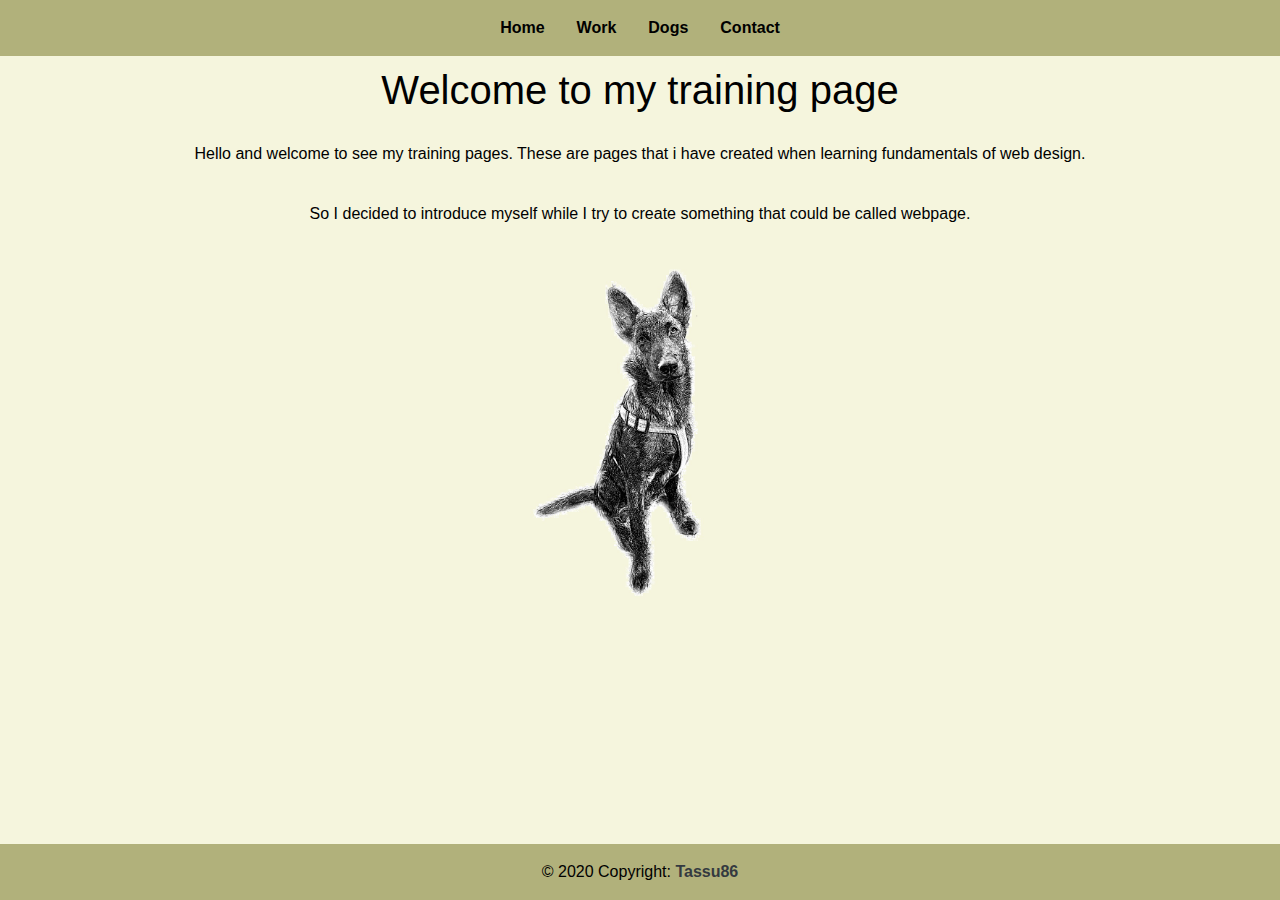
==== index.html @ 4e5f2504 "Thought improvments but maybe not" ====
<!doctype html>
<html lang="en">
  <head>
    <!-- Required meta tags -->
    <meta charset="utf-8">
    <meta name="viewport" content="width=device-width, initial-scale=1, shrink-to-fit=no">

    <!-- Bootstrap CSS -->
    <link rel="stylesheet" href="https://maxcdn.bootstrapcdn.com/bootstrap/4.0.0/css/bootstrap.min.css" integrity="sha384-Gn5384xqQ1aoWXA+058RXPxPg6fy4IWvTNh0E263XmFcJlSAwiGgFAW/dAiS6JXm" crossorigin="anonymous">
	<link rel="stylesheet" type="text/css" href="css/main.css">
    <title>Satu | Home </title>
  </head>
  <body>
<header>
 <nav class="navbar navbar-default navbar-expand-sm justify-content-center" >
    <ul class="nav">
      <li class="nav-item"><a href="index.html" class="nav-link">Home</a></li>
      <li class="nav-item"><a href="WorkProfile.html" class="nav-link">Work</a></li>
	   <li class="nav-item"><a href="dogs.html" class="nav-link">Dogs</a></li>
	   <li class="nav-item"><a href="contact.html" class="nav-link">Contact</a></li>
    </ul>
</nav>
</header>

  <div class="container">
		<h1 class="big text-center h-50" >Welcome to my training page</h1>
		<p> 
		Hello and welcome to see my training pages. These are pages that i have created when learning fundamentals of web design. 
		</p>
		<p>So I decided to introduce myself while I try to create something that could be called webpage.</p>
	</div>
  <div class="container">
	<div class="row">
		<div class="col-sm-12 text-center">
		<img src="images/merkki.jpg" alt="koira" style="width:25%">
		</div>
	
	</div>
	</div>

<footer>
  <!-- Copyright -->
  <div class="text-center p-3" style="background-color: rgba(177, 177, 123);">
    © 2020 Copyright:
    <a class="text-dark" href="https://tassu86.github.io/">Tassu86</a>
  </div>
  <!-- Copyright -->
</footer>
    <!-- Optional JavaScript -->
    <!-- jQuery first, then Popper.js, then Bootstrap JS -->
    <script src="https://code.jquery.com/jquery-3.2.1.slim.min.js" integrity="sha384-KJ3o2DKtIkvYIK3UENzmM7KCkRr/rE9/Qpg6aAZGJwFDMVNA/GpGFF93hXpG5KkN" crossorigin="anonymous"></script>
    <script src="https://cdnjs.cloudflare.com/ajax/libs/popper.js/1.12.9/umd/popper.min.js" integrity="sha384-ApNbgh9B+Y1QKtv3Rn7W3mgPxhU9K/ScQsAP7hUibX39j7fakFPskvXusvfa0b4Q" crossorigin="anonymous"></script>
    <script src="https://maxcdn.bootstrapcdn.com/bootstrap/4.0.0/js/bootstrap.min.js" integrity="sha384-JZR6Spejh4U02d8jOt6vLEHfe/JQGiRRSQQxSfFWpi1MquVdAyjUar5+76PVCmYl" crossorigin="anonymous"></script>
  </body>
</html>
---- css/main.css ----
body {
	background-color: #F5F5DD;
	color: black;

}

.navbar-default
{
	background-color: #B1B17B;
}

a:hover {
	color:grey;
}

a {
color:black;
font-weight:bold;

}

.x{
	display: inline;
	list-style-type: none;
	padding: 14px 16px;
}

h1 {
	text-align: center;
	padding: 10px;
}

h2 {
	font-size:20px;
	
}
p  {
	text-align: center;
	padding: 10px;
}

#desc{
	text-align:left;
}

#name {
	text-align:left;
}
	

img {
	margin-bottom: 50px;
}

#b {
	border: 1px solid;
  padding: 10px;
  background-image: url(../images/tausta.jpg);
  background-size:cover;
  margin-bottom: 15px;
}

#info {
	margin-top:150px
}

#lu
{
	margin-bottom:0;
}

footer {
	position: fixed;
  right: 0;
  bottom: 0;
  left: 0;
}
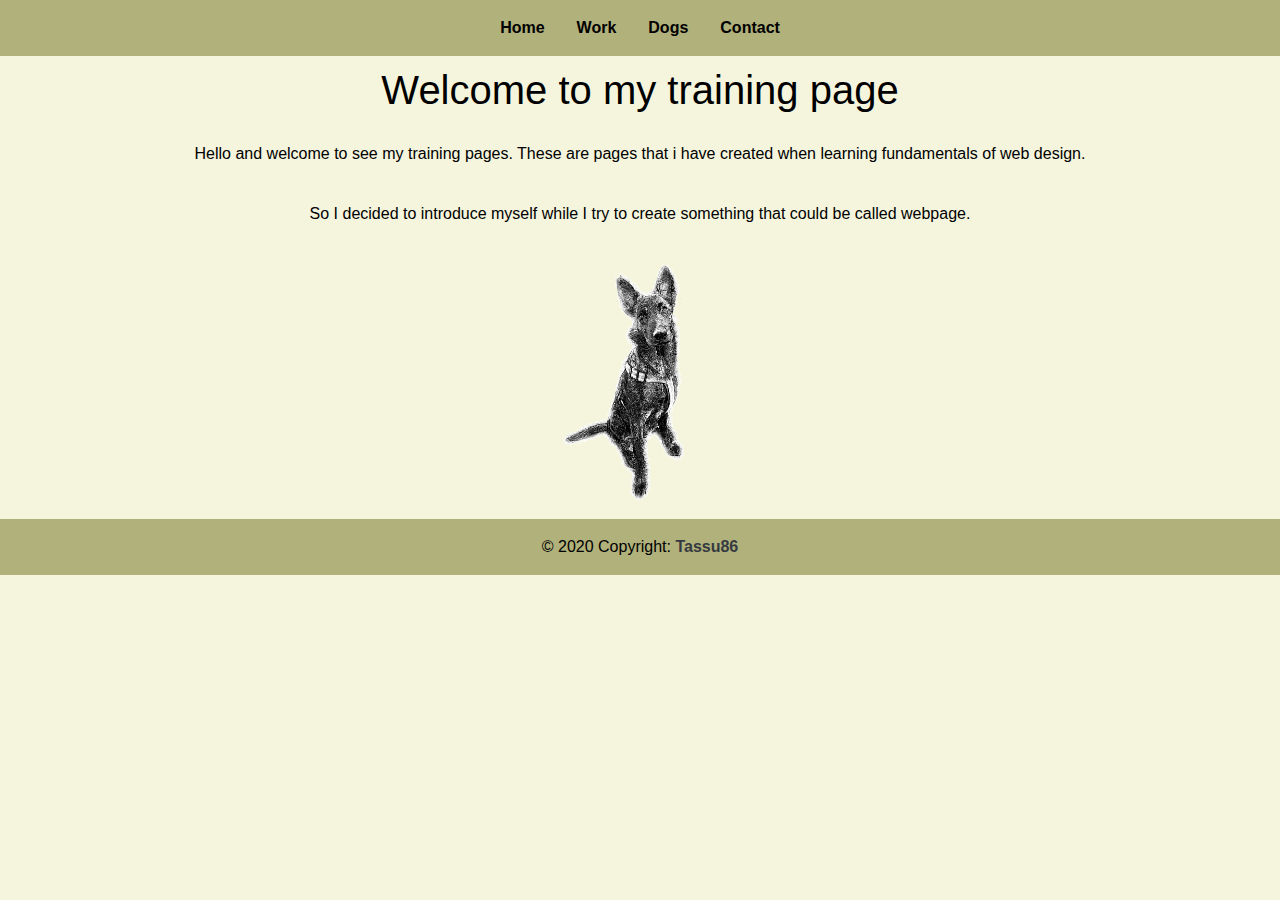
==== commit 4805cefc: "some desperate fixes :D" ====
--- a/index.html
+++ b/index.html
@@ -21,23 +21,18 @@
     </ul>
 </nav>
 </header>
-
   <div class="container">
 		<h1 class="big text-center h-50" >Welcome to my training page</h1>
 		<p> 
 		Hello and welcome to see my training pages. These are pages that i have created when learning fundamentals of web design. 
 		</p>
 		<p>So I decided to introduce myself while I try to create something that could be called webpage.</p>
-	</div>
-  <div class="container">
 	<div class="row">
 		<div class="col-sm-12 text-center">
-		<img src="images/merkki.jpg" alt="koira" style="width:25%">
+		<img src="images/merkki.jpg" alt="koira" width="200">
 		</div>
-	
 	</div>
 	</div>
-
 <footer>
   <!-- Copyright -->
   <div class="text-center p-3" style="background-color: rgba(177, 177, 123);">
--- a/css/main.css
+++ b/css/main.css
@@ -48,10 +48,6 @@
 }
 	
 
-img {
-	margin-bottom: 50px;
-}
-
 #b {
 	border: 1px solid;
   padding: 10px;
@@ -69,9 +65,3 @@
 	margin-bottom:0;
 }
 
-footer {
-	position: fixed;
-  right: 0;
-  bottom: 0;
-  left: 0;
-}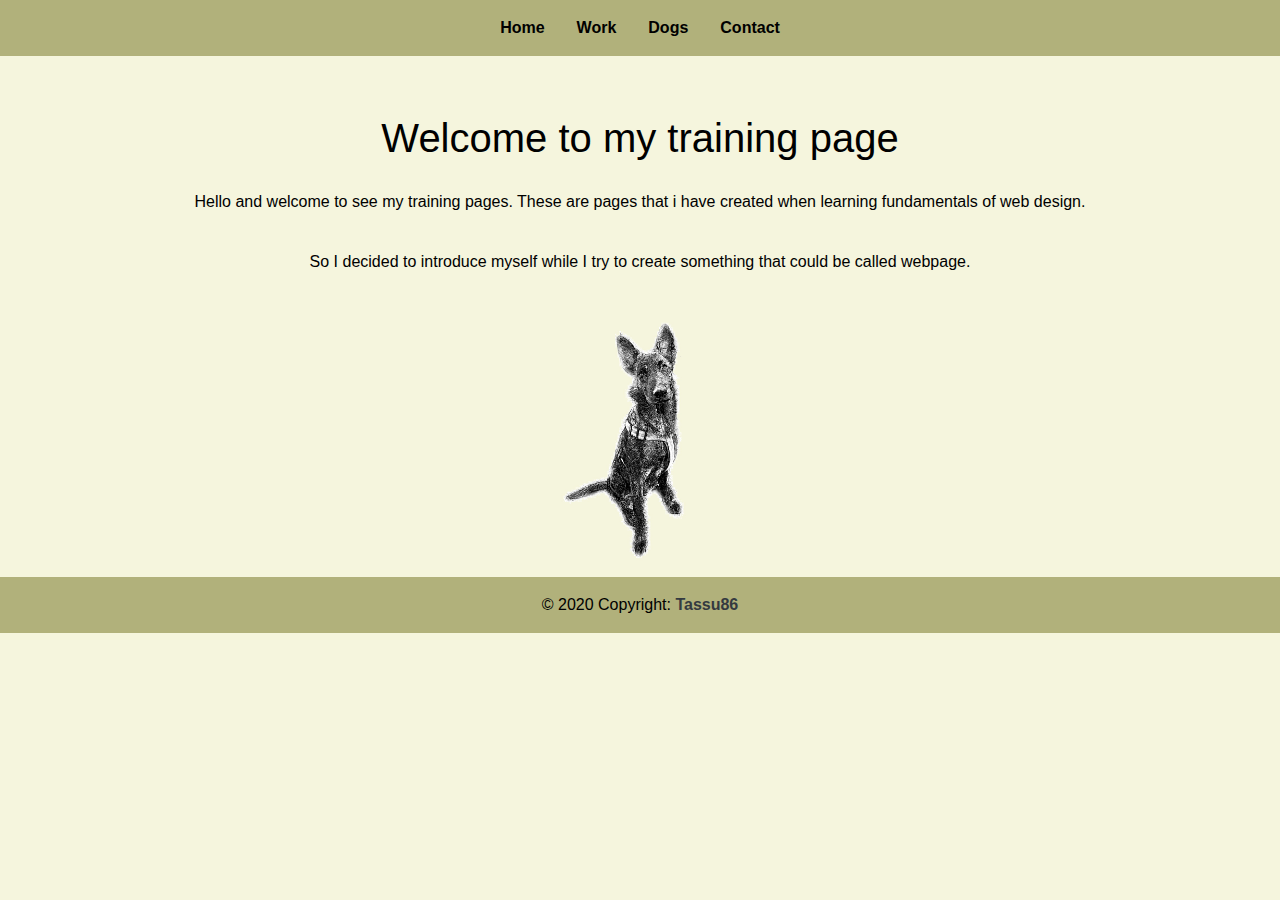
==== commit feac80ce: "navbar margin" ====
--- a/index.html
+++ b/index.html
@@ -12,7 +12,7 @@
   </head>
   <body>
 <header>
- <nav class="navbar navbar-default navbar-expand-sm justify-content-center" >
+ <nav class="navbar navbar-default navbar-expand-sm justify-content-center mb-5" >
     <ul class="nav">
       <li class="nav-item"><a href="index.html" class="nav-link">Home</a></li>
       <li class="nav-item"><a href="WorkProfile.html" class="nav-link">Work</a></li>
@@ -22,11 +22,13 @@
 </nav>
 </header>
   <div class="container">
+  <div class="col-sm-12 text-center">
 		<h1 class="big text-center h-50" >Welcome to my training page</h1>
 		<p> 
 		Hello and welcome to see my training pages. These are pages that i have created when learning fundamentals of web design. 
 		</p>
 		<p>So I decided to introduce myself while I try to create something that could be called webpage.</p>
+		</div>
 	<div class="row">
 		<div class="col-sm-12 text-center">
 		<img src="images/merkki.jpg" alt="koira" width="200">
--- a/css/main.css
+++ b/css/main.css
@@ -7,6 +7,7 @@
 .navbar-default
 {
 	background-color: #B1B17B;
+
 }
 
 a:hover {
@@ -64,4 +65,6 @@
 {
 	margin-bottom:0;
 }
-
+img {
+margin-top: 10px;
+}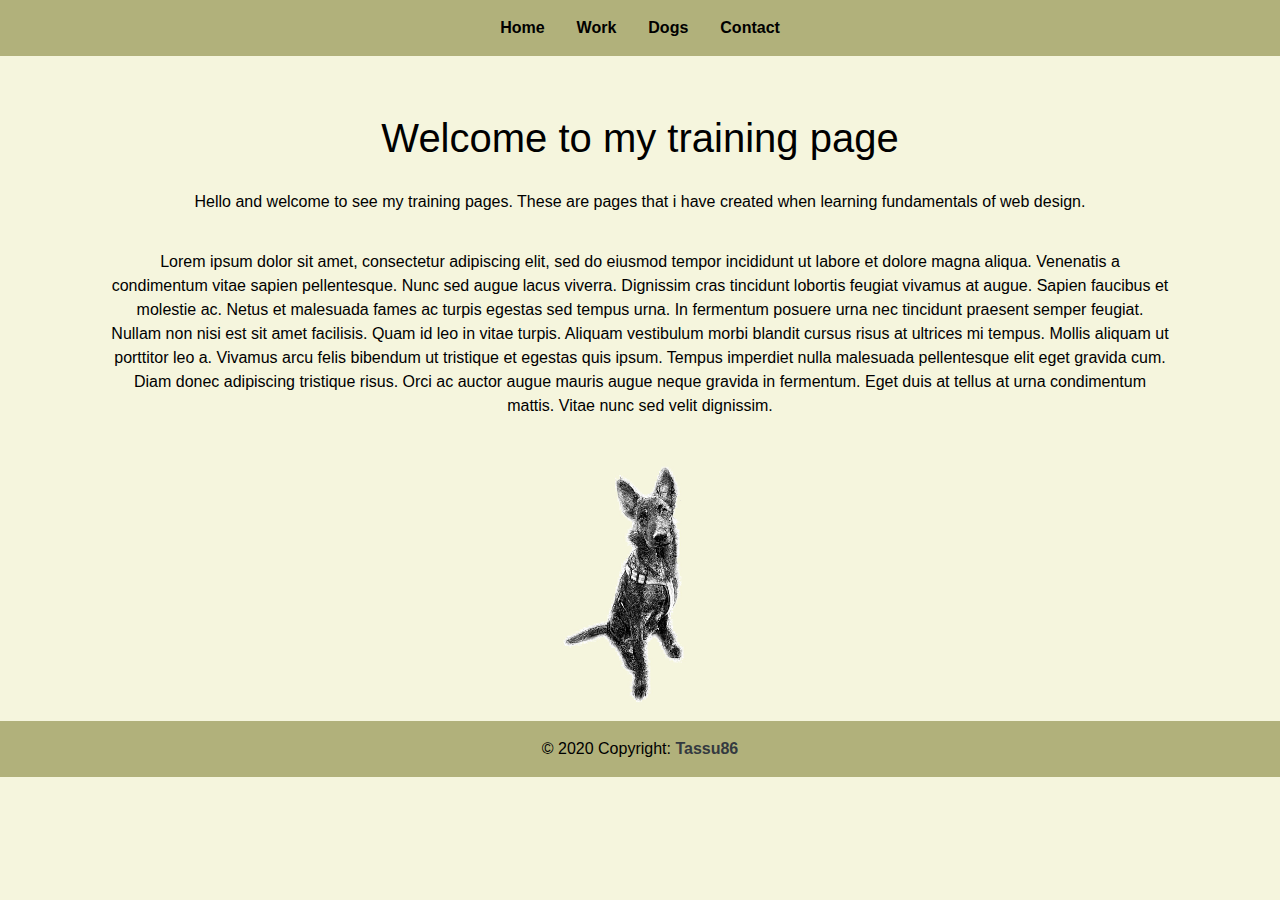
==== commit c905f61d: "more text" ====
--- a/index.html
+++ b/index.html
@@ -27,7 +27,7 @@
 		<p> 
 		Hello and welcome to see my training pages. These are pages that i have created when learning fundamentals of web design. 
 		</p>
-		<p>So I decided to introduce myself while I try to create something that could be called webpage.</p>
+		<p>Lorem ipsum dolor sit amet, consectetur adipiscing elit, sed do eiusmod tempor incididunt ut labore et dolore magna aliqua. Venenatis a condimentum vitae sapien pellentesque. Nunc sed augue lacus viverra. Dignissim cras tincidunt lobortis feugiat vivamus at augue. Sapien faucibus et molestie ac. Netus et malesuada fames ac turpis egestas sed tempus urna. In fermentum posuere urna nec tincidunt praesent semper feugiat. Nullam non nisi est sit amet facilisis. Quam id leo in vitae turpis. Aliquam vestibulum morbi blandit cursus risus at ultrices mi tempus. Mollis aliquam ut porttitor leo a. Vivamus arcu felis bibendum ut tristique et egestas quis ipsum. Tempus imperdiet nulla malesuada pellentesque elit eget gravida cum. Diam donec adipiscing tristique risus. Orci ac auctor augue mauris augue neque gravida in fermentum. Eget duis at tellus at urna condimentum mattis. Vitae nunc sed velit dignissim.</p>
 		</div>
 	<div class="row">
 		<div class="col-sm-12 text-center">
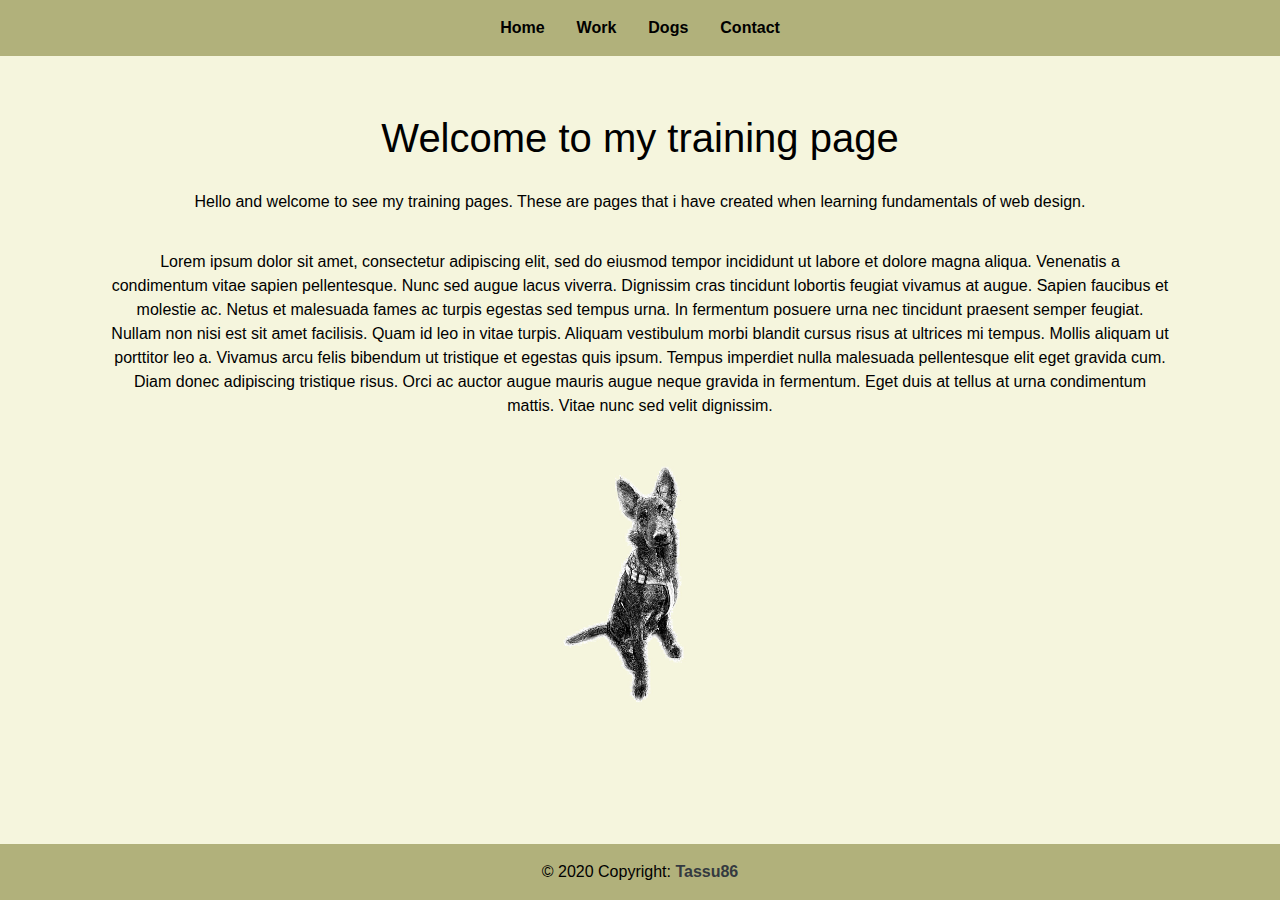
==== commit e6f4f6f2: "footer fixed, img margin" ====
--- a/index.html
+++ b/index.html
@@ -35,7 +35,7 @@
 		</div>
 	</div>
 	</div>
-<footer>
+<footer class="fixed-bottom">
   <!-- Copyright -->
   <div class="text-center p-3" style="background-color: rgba(177, 177, 123);">
     © 2020 Copyright:
--- a/css/main.css
+++ b/css/main.css
@@ -65,6 +65,9 @@
 {
 	margin-bottom:0;
 }
+
 img {
 margin-top: 10px;
-}+margin-bottom: 10px;
+}
+
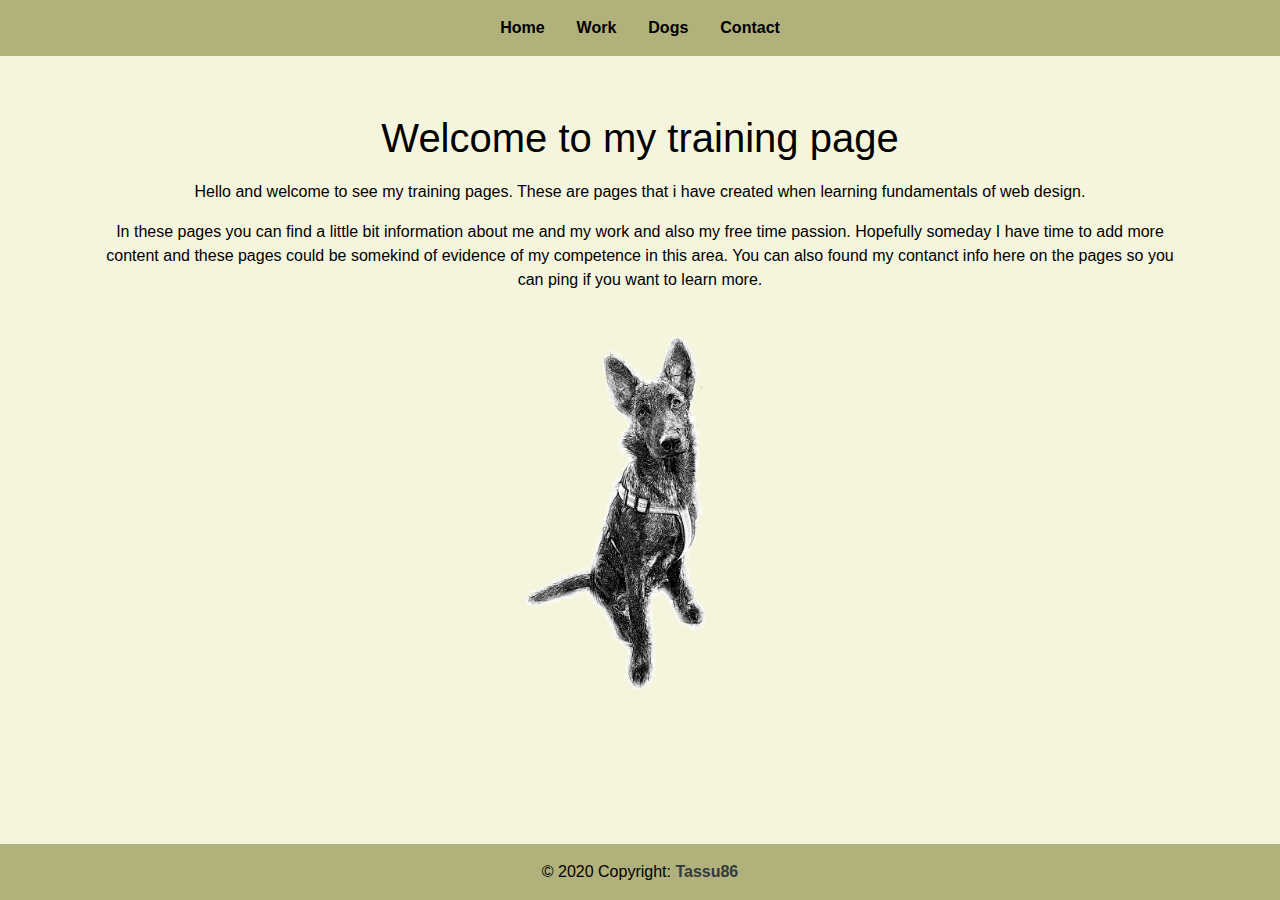
==== commit fe5cc681: "Update index.html" ====
--- a/index.html
+++ b/index.html
@@ -27,11 +27,11 @@
 		<p> 
 		Hello and welcome to see my training pages. These are pages that i have created when learning fundamentals of web design. 
 		</p>
-		<p>Lorem ipsum dolor sit amet, consectetur adipiscing elit, sed do eiusmod tempor incididunt ut labore et dolore magna aliqua. Venenatis a condimentum vitae sapien pellentesque. Nunc sed augue lacus viverra. Dignissim cras tincidunt lobortis feugiat vivamus at augue. Sapien faucibus et molestie ac. Netus et malesuada fames ac turpis egestas sed tempus urna. In fermentum posuere urna nec tincidunt praesent semper feugiat. Nullam non nisi est sit amet facilisis. Quam id leo in vitae turpis. Aliquam vestibulum morbi blandit cursus risus at ultrices mi tempus. Mollis aliquam ut porttitor leo a. Vivamus arcu felis bibendum ut tristique et egestas quis ipsum. Tempus imperdiet nulla malesuada pellentesque elit eget gravida cum. Diam donec adipiscing tristique risus. Orci ac auctor augue mauris augue neque gravida in fermentum. Eget duis at tellus at urna condimentum mattis. Vitae nunc sed velit dignissim.</p>
+		<p>In these pages you can find a little bit information about me and my work and also my free time passion. Hopefully someday I have time to add more content and these pages could be somekind of evidence of my competence in this area. You can also found my contanct info here on the pages so you can ping if you want to learn more. </p>
 		</div>
 	<div class="row">
 		<div class="col-sm-12 text-center">
-		<img src="images/merkki.jpg" alt="koira" width="200">
+		<img src="images/merkki.jpg" alt="koira" width="300">
 		</div>
 	</div>
 	</div>
--- a/css/main.css
+++ b/css/main.css
@@ -33,26 +33,14 @@
 
 h2 {
 	font-size:20px;
-	
-}
-p  {
-	text-align: center;
 	padding: 10px;
-}
-
-#desc{
-	text-align:left;
-}
-
-#name {
-	text-align:left;
 }
 	
 
 #b {
 	border: 1px solid;
   padding: 10px;
-  background-image: url(../images/tausta.jpg);
+   background-image: url(../images/tausta.jpg);
   background-size:cover;
   margin-bottom: 15px;
 }
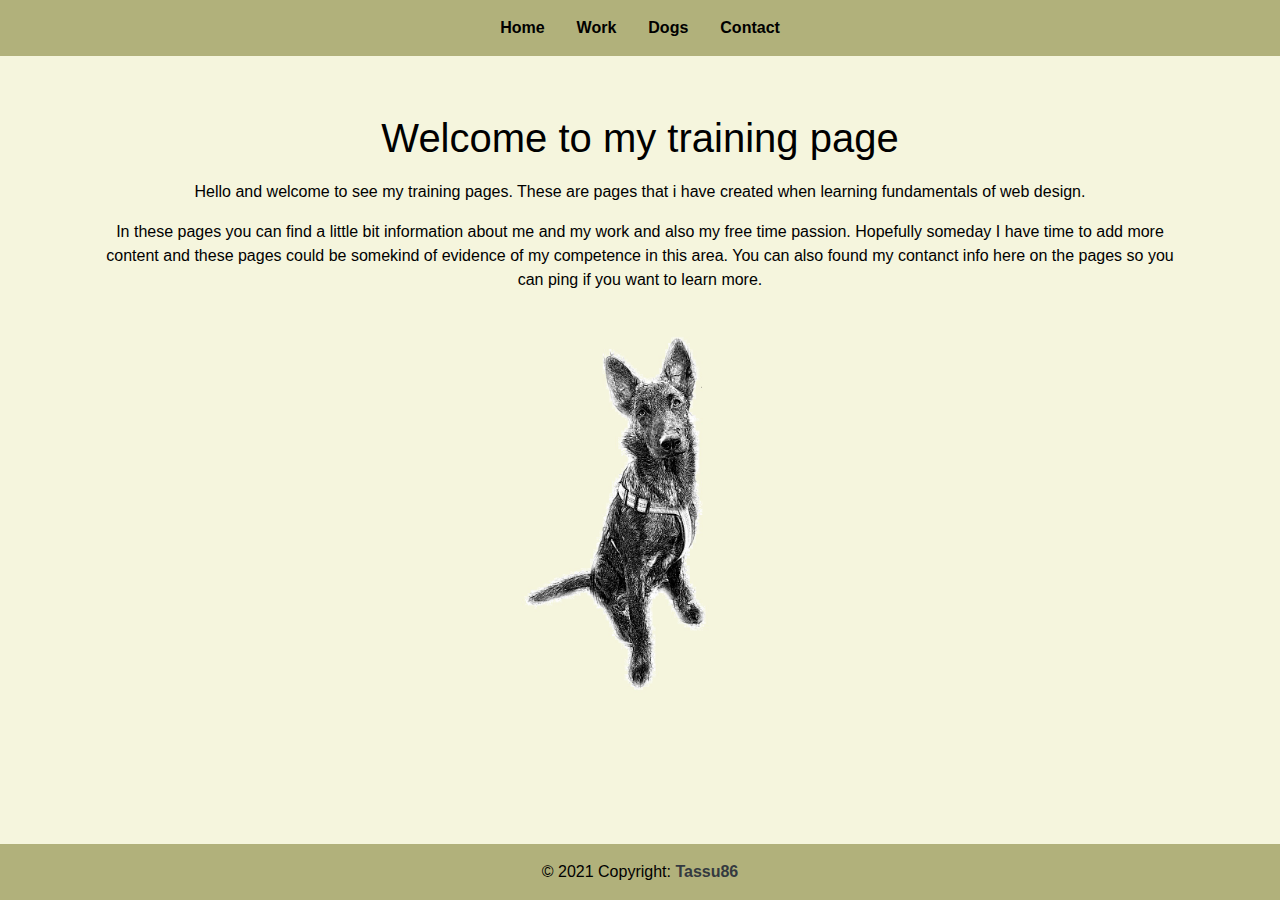
==== commit 84549edb: "Update index.html" ====
--- a/index.html
+++ b/index.html
@@ -38,7 +38,7 @@
 <footer class="fixed-bottom">
   <!-- Copyright -->
   <div class="text-center p-3" style="background-color: rgba(177, 177, 123);">
-    © 2020 Copyright:
+    © 2021 Copyright:
     <a class="text-dark" href="https://tassu86.github.io/">Tassu86</a>
   </div>
   <!-- Copyright -->
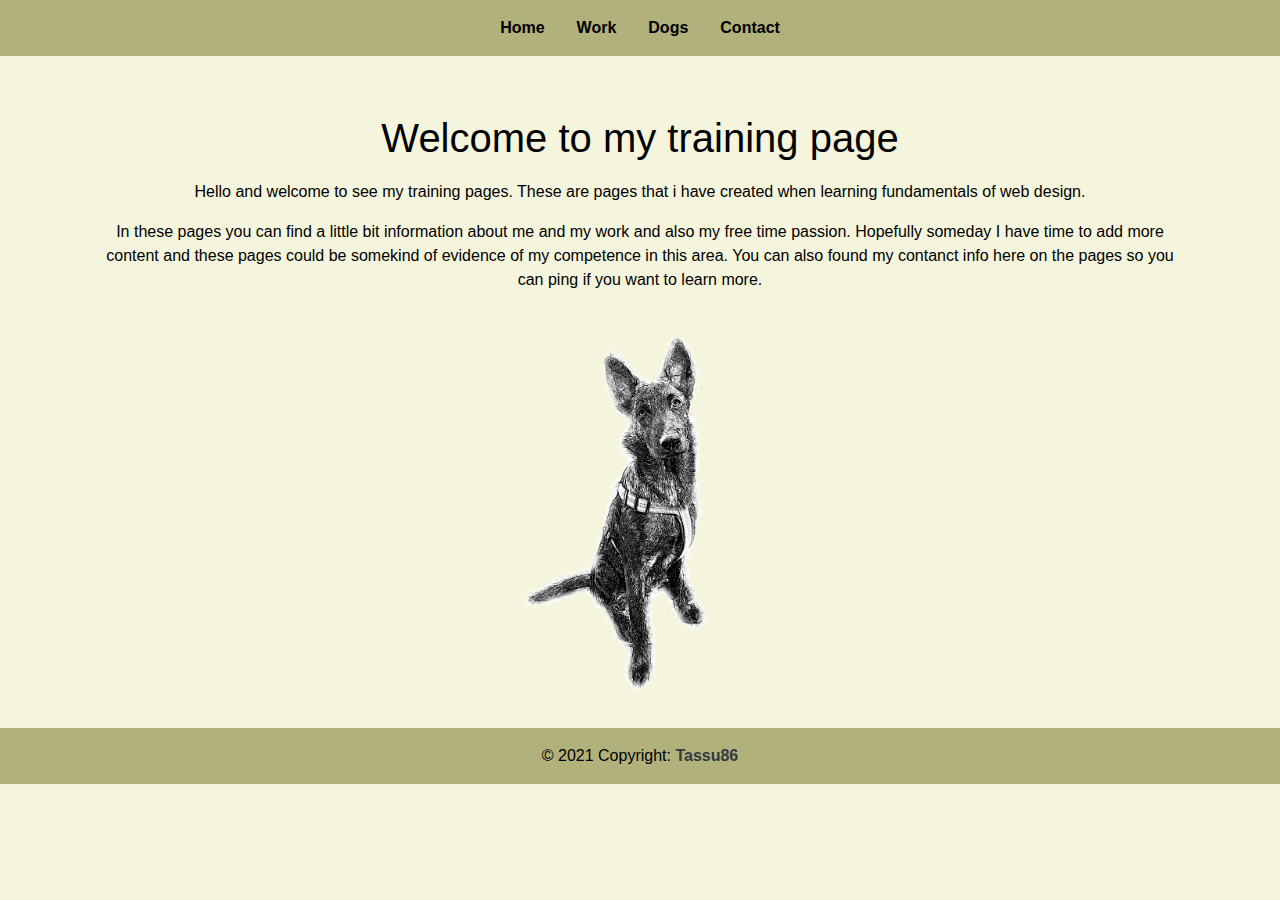
==== commit 5668e7dc: "footer fix again" ====
--- a/index.html
+++ b/index.html
@@ -35,7 +35,7 @@
 		</div>
 	</div>
 	</div>
-<footer class="fixed-bottom">
+<footer class="footer">
   <!-- Copyright -->
   <div class="text-center p-3" style="background-color: rgba(177, 177, 123);">
     © 2021 Copyright:
--- a/css/main.css
+++ b/css/main.css
@@ -59,3 +59,4 @@
 margin-bottom: 10px;
 }
 
+.footer{ position:static}
